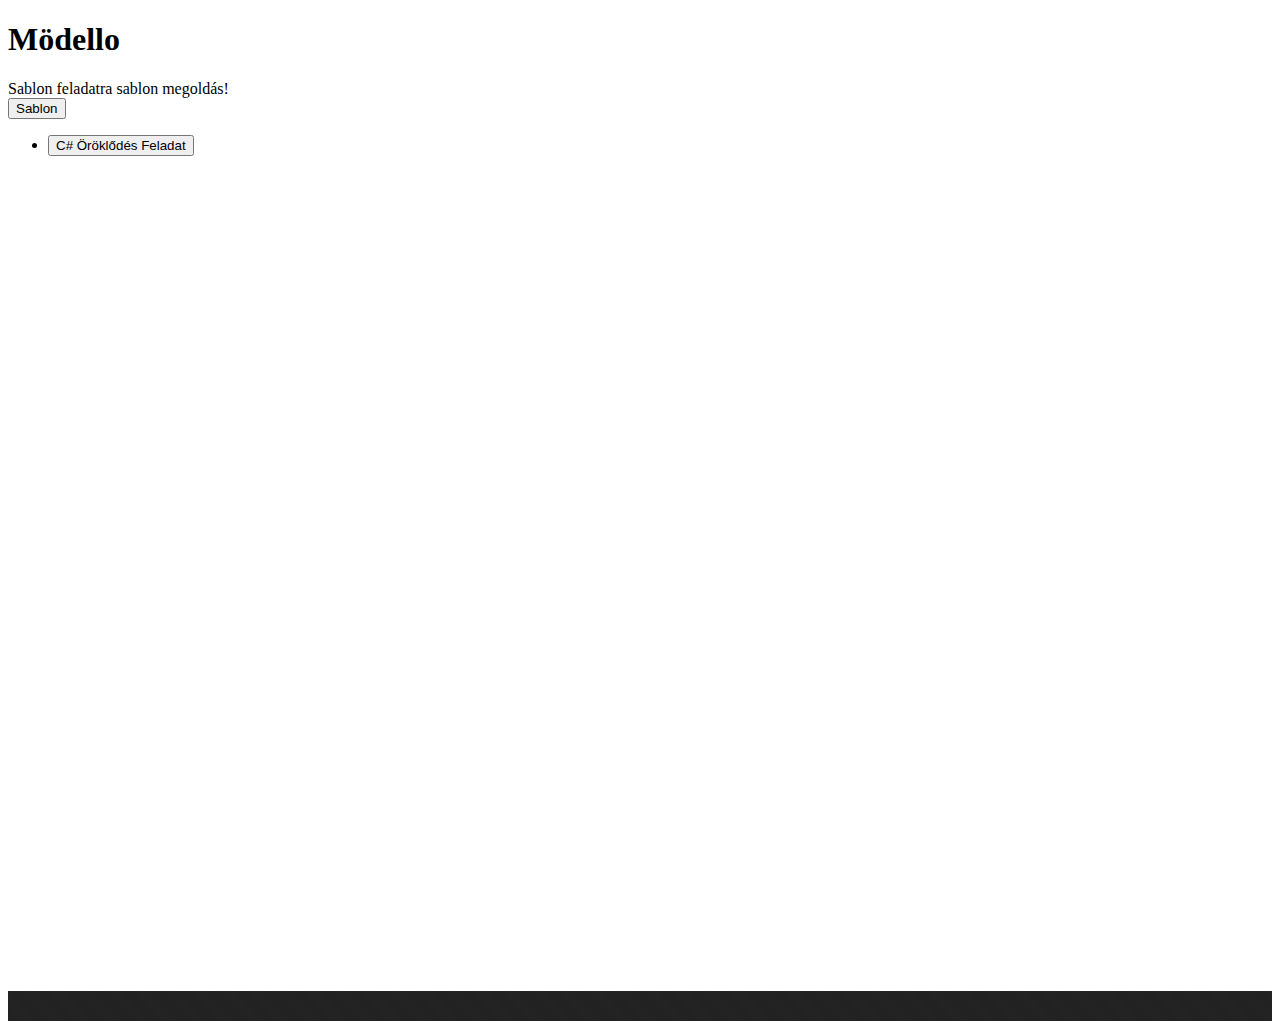
==== index.html @ 3609c29b "Initial commit" ====
<!DOCTYPE html>
<html lang="hu">
    <head>
        <meta charset="UTF-8">
        <meta http-equiv="X-UA-Compatible" content="IE=edge">
        <meta name="viewport" content="width=device-width, initial-scale=1.0">

        <link href="https://cdn.jsdelivr.net/npm/bootstrap@5.0.0-beta2/dist/css/bootstrap.min.css" rel="stylesheet" integrity="sha384-BmbxuPwQa2lc/FVzBcNJ7UAyJxM6wuqIj61tLrc4wSX0szH/Ev+nYRRuWlolflfl" crossorigin="anonymous" />
        <script src="https://cdn.jsdelivr.net/npm/bootstrap@5.0.0-beta2/dist/js/bootstrap.bundle.min.js" integrity="sha384-b5kHyXgcpbZJO/tY9Ul7kGkf1S0CWuKcCD38l8YkeH8z8QjE0GmW1gYU5S9FOnJ0" crossorigin="anonymous"></script>

        <link rel="stylesheet" href="index.css" />
        <script src="index.js"></script>

        <title>Mödello</title>
    </head>
    <body class="bg-dark">
        <!-- Navbar -->
        <nav class="navbar-dark p-3">
            <h1 class="navbar-brand text-light d-lg-inline">Mödello</h1>
            <span class="navbar-text">Sablon feladatra sablon megoldás!</span>
        </nav>

        <div class="dropdown p-3">
            <button class="btn btn-secondary dropdown-toggle" type="button" id="sablonDropdown" data-bs-toggle="dropdown" aria-expanded="false">
                Sablon
            </button>
            <ul class="dropdown-menu dropdown-menu-dark" aria-labelledby="sablonDropdown">
                <li><button class="dropdown-item" type="button" onclick="loadConfigPanel('inher')">C# Öröklődés Feladat</button></li>
            </ul>
        </div>

        <!-- Tartalom -->
        <div class="container-fluid p-3">
            <div class="row">
                
                <!-- Paraméterek -->
                <div class="col-sm-4">
                    <iframe class="d-flex" id="configPanel" height="800">
                    </iframe>
                </div>


                <!-- Kimenet -->
                <div id="codeBg" class="col-sm-8">
                    <pre><code class="text-light" id="codeOut">
                    </code></pre>
                </div>
            </div>
        </div>
    </body>
</html>
---- index.css ----
iframe#configPanel {
    border: 1px solid white;
    border-radius: 4px;
    width: 100%;
}

div#codeBg {
    background: repeating-linear-gradient(
        45deg,
        #222222,
        #222222 10px,
        #232323 10px,
        #232323 20px
    );
}
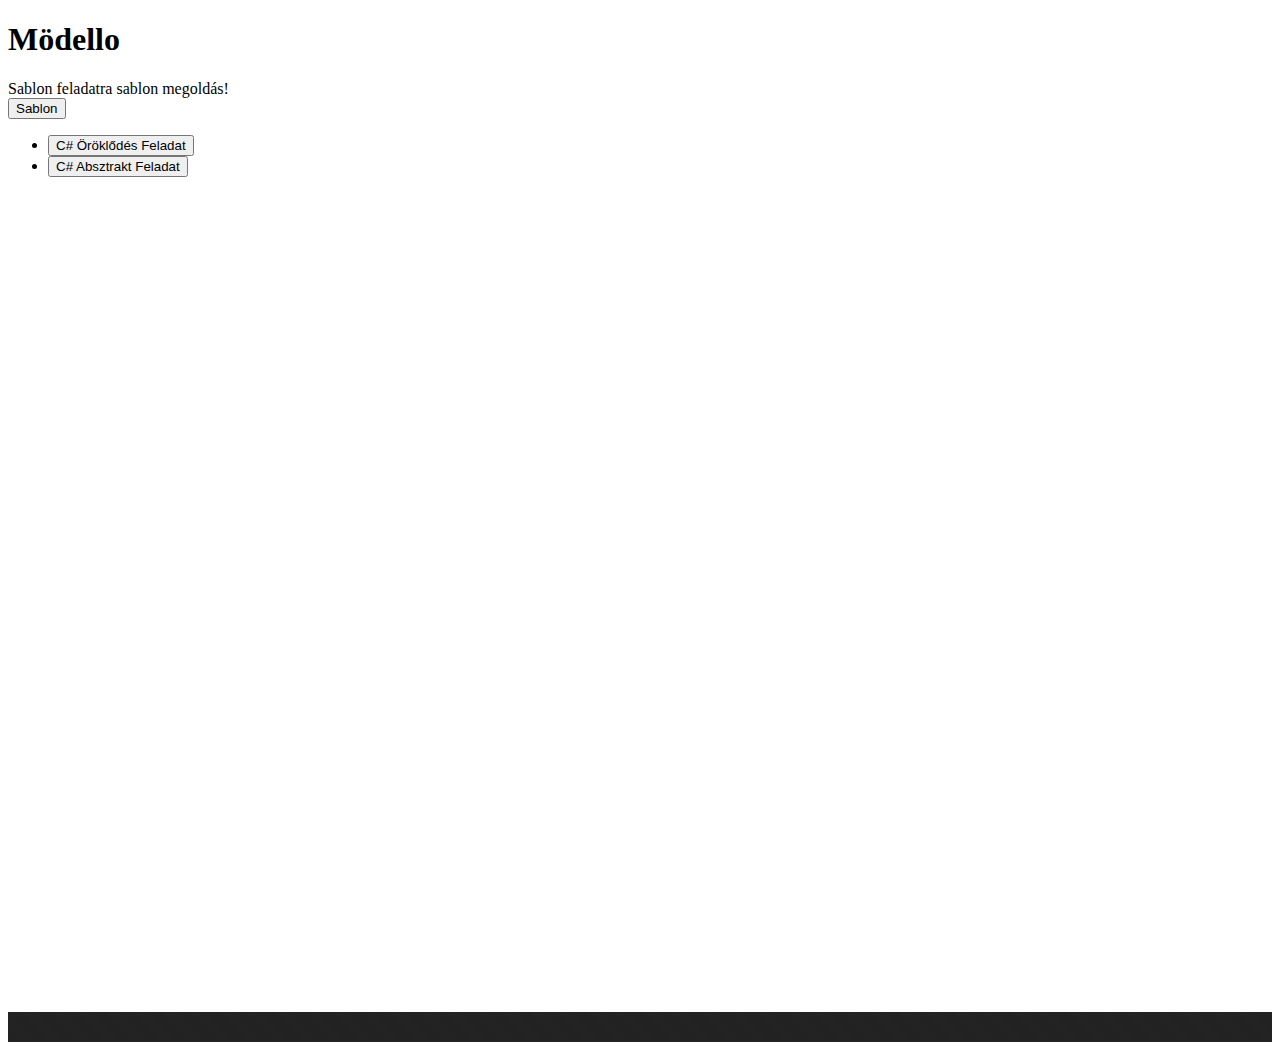
==== commit f60f3dfc: "New template" ====
--- a/index.html
+++ b/index.html
@@ -26,6 +26,7 @@
             </button>
             <ul class="dropdown-menu dropdown-menu-dark" aria-labelledby="sablonDropdown">
                 <li><button class="dropdown-item" type="button" onclick="loadConfigPanel('inher')">C# Öröklődés Feladat</button></li>
+                <li><button class="dropdown-item" type="button" onclick="loadConfigPanel('abstract')">C# Absztrakt Feladat</button></li>
             </ul>
         </div>
 
